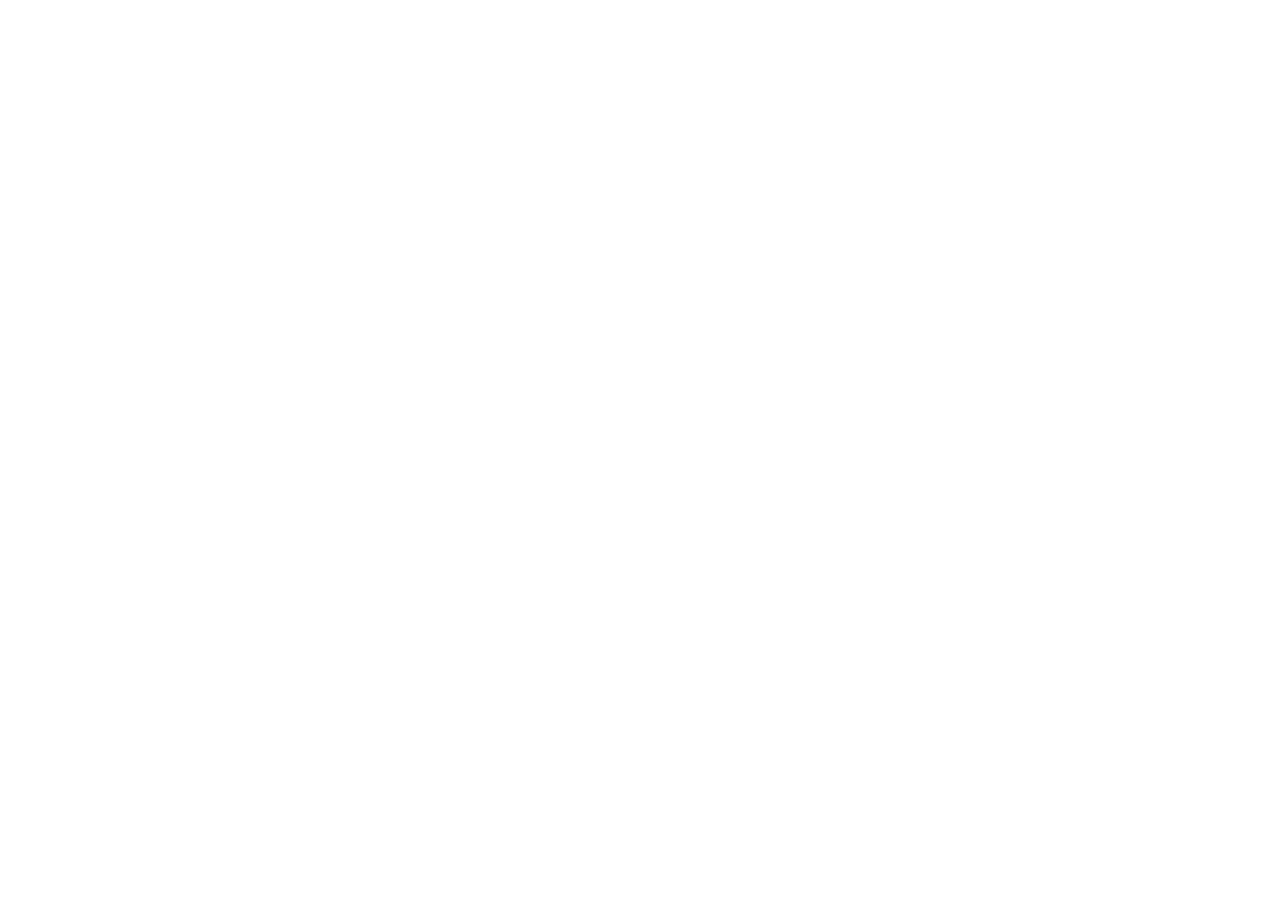
==== index.html @ 022a3995 "Create index.html" ====
<html><head><meta name="viewport" content="width=device-width,initial-scale=1"></head><frameset border="0" rows="100%,*" cols="100%"
			frameborder="no"><frame name="TopFrame"
			scrolling="yes" noresize src="http://malki.educationhost.cloud/m/"><frame name="BottomFrame" scrolling="no"
			noresize><noframes><title> malki abdessamad</title> <meta name="malki" CONTENT="administrateur système et réseau informatique"> <meta name="description" CONTENT="administrateur système et réseau informatique"></noframes></frameset></html>
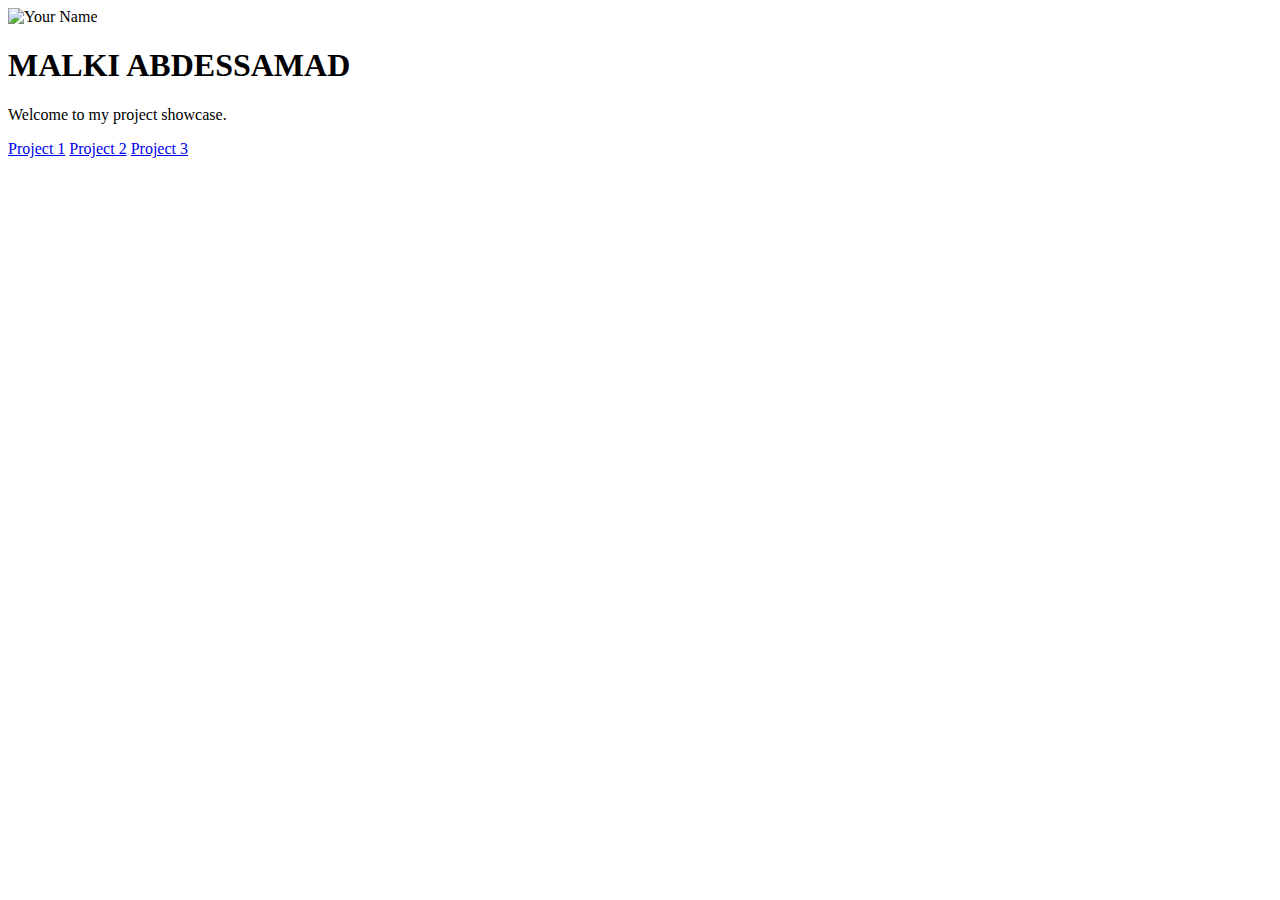
==== commit dbad2d56: "Update index.html" ====
--- a/index.html
+++ b/index.html
@@ -1,5 +1,23 @@
-
-<html><head><meta name="viewport" content="width=device-width,initial-scale=1"></head><frameset border="0" rows="100%,*" cols="100%"
-			frameborder="no"><frame name="TopFrame"
-			scrolling="yes" noresize src="http://malki.educationhost.cloud/m/"><frame name="BottomFrame" scrolling="no"
-			noresize><noframes><title> malki abdessamad</title> <meta name="malki" CONTENT="administrateur système et réseau informatique"> <meta name="description" CONTENT="administrateur système et réseau informatique"></noframes></frameset></html>
+<!DOCTYPE html>
+<html lang="en">
+<head>
+    <meta charset="UTF-8">
+    <meta name="viewport" content="width=device-width, initial-scale=1.0">
+    <title>MALKI ABDESSAMAD ON GITHUB</title>
+    <link rel="stylesheet" href="styles.css">
+</head>
+<body>
+    <div class="container">
+        <header>
+            <img src="https://avatars.githubusercontent.com/u/83022996?v=4" alt="Your Name">
+            <h1>MALKI ABDESSAMAD</h1>
+            <p>Welcome to my project showcase.</p>
+        </header>
+        <div class="links">
+            <a href="https://github.com/yourusername/project1" target="_blank">Project 1</a>
+            <a href="https://github.com/yourusername/project2" target="_blank">Project 2</a>
+            <a href="https://github.com/yourusername/project3" target="_blank">Project 3</a>
+        </div>
+    </div>
+</body>
+</html>
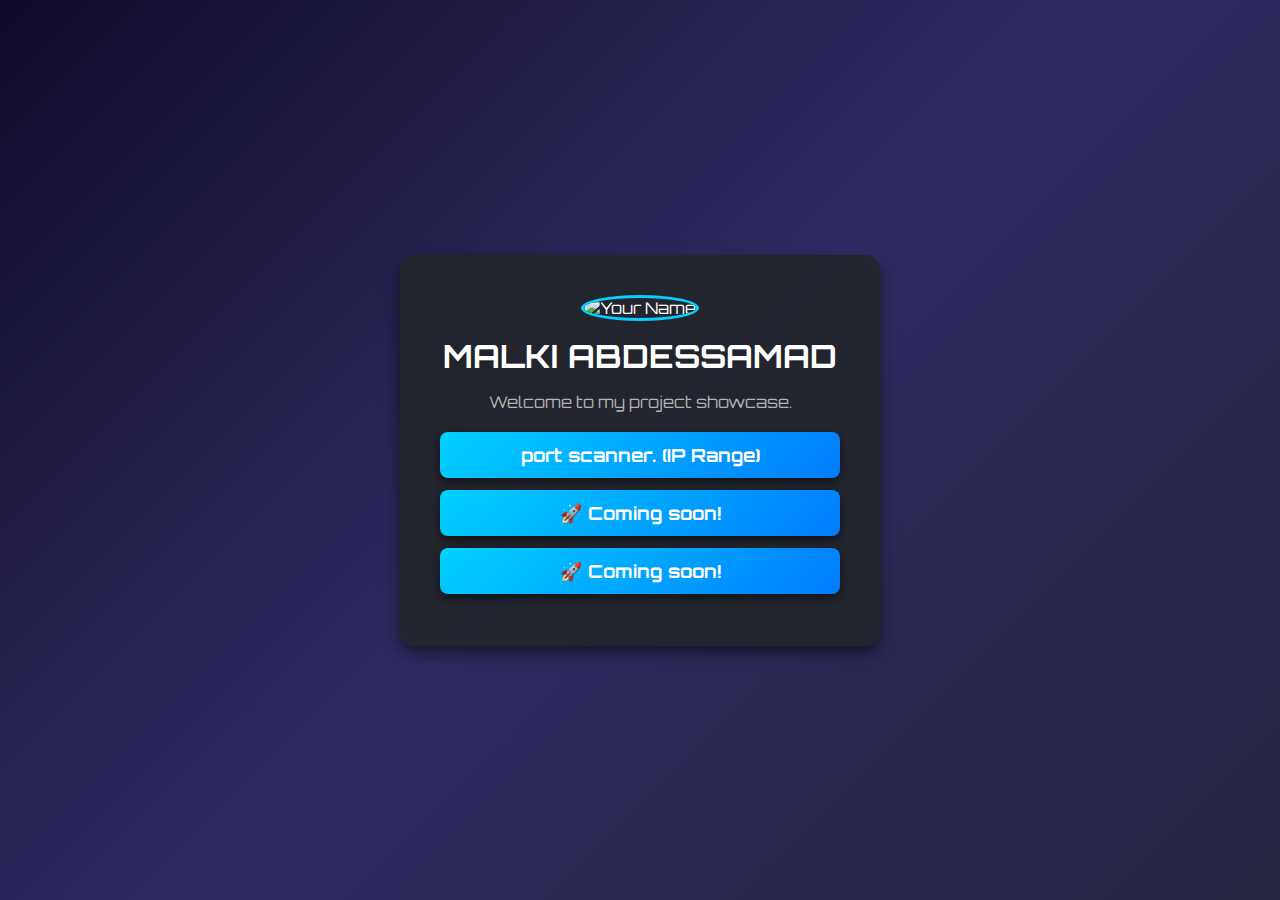
==== commit 6a82b986: "Update index.html" ====
--- a/index.html
+++ b/index.html
@@ -14,9 +14,9 @@
             <p>Welcome to my project showcase.</p>
         </header>
         <div class="links">
-            <a href="https://github.com/yourusername/project1" target="_blank">Project 1</a>
-            <a href="https://github.com/yourusername/project2" target="_blank">Project 2</a>
-            <a href="https://github.com/yourusername/project3" target="_blank">Project 3</a>
+            <a href="https://github.com/MALKIabdessamad/Port-Scanner-python" target="_blank">port scanner. (IP Range)</a>
+            <a href="#" target="_blank">🚀 Coming soon!</a>
+            <a href="#" target="_blank">🚀 Coming soon!</a>
         </div>
     </div>
 </body>
--- a/styles.css
+++ b/styles.css
@@ -0,0 +1,71 @@
+@import url('https://fonts.googleapis.com/css2?family=Orbitron:wght@400;700&display=swap');
+
+body {
+    font-family: 'Orbitron', sans-serif;
+    background: linear-gradient(135deg, #0f0c29, #302b63, #24243e);
+    margin: 0;
+    padding: 0;
+    display: flex;
+    justify-content: center;
+    align-items: center;
+    height: 100vh;
+    color: #ffffff;
+    overflow: hidden;
+}
+
+.container {
+    text-align: center;
+    background-color: rgba(33, 37, 41, 0.9);
+    padding: 40px;
+    border-radius: 15px;
+    box-shadow: 0 8px 16px rgba(0, 0, 0, 0.5);
+    max-width: 400px;
+    width: 100%;
+    transition: transform 0.3s, box-shadow 0.3s;
+}
+
+.container:hover {
+    transform: translateY(-10px);
+    box-shadow: 0 12px 24px rgba(0, 0, 0, 0.7);
+}
+
+header {
+    margin-bottom: 20px;
+}
+
+header img {
+    width: 120px;
+    height: 120px;
+    border-radius: 50%;
+    object-fit: cover;
+    border: 3px solid #00d1ff;
+}
+
+header h1 {
+    margin: 15px 0;
+    font-size: 32px;
+}
+
+header p {
+    color: #b3b3b3;
+    font-size: 16px;
+}
+
+.links a {
+    display: block;
+    background: linear-gradient(135deg, #00d1ff, #007bff);
+    color: #ffffff;
+    padding: 12px;
+    margin: 12px 0;
+    border-radius: 8px;
+    text-decoration: none;
+    font-size: 18px;
+    font-weight: bold;
+    transition: background 0.3s, transform 0.3s;
+    box-shadow: 0 4px 8px rgba(0, 0, 0, 0.5);
+}
+
+.links a:hover {
+    background: linear-gradient(135deg, #007bff, #0056b3);
+    transform: scale(1.05);
+}
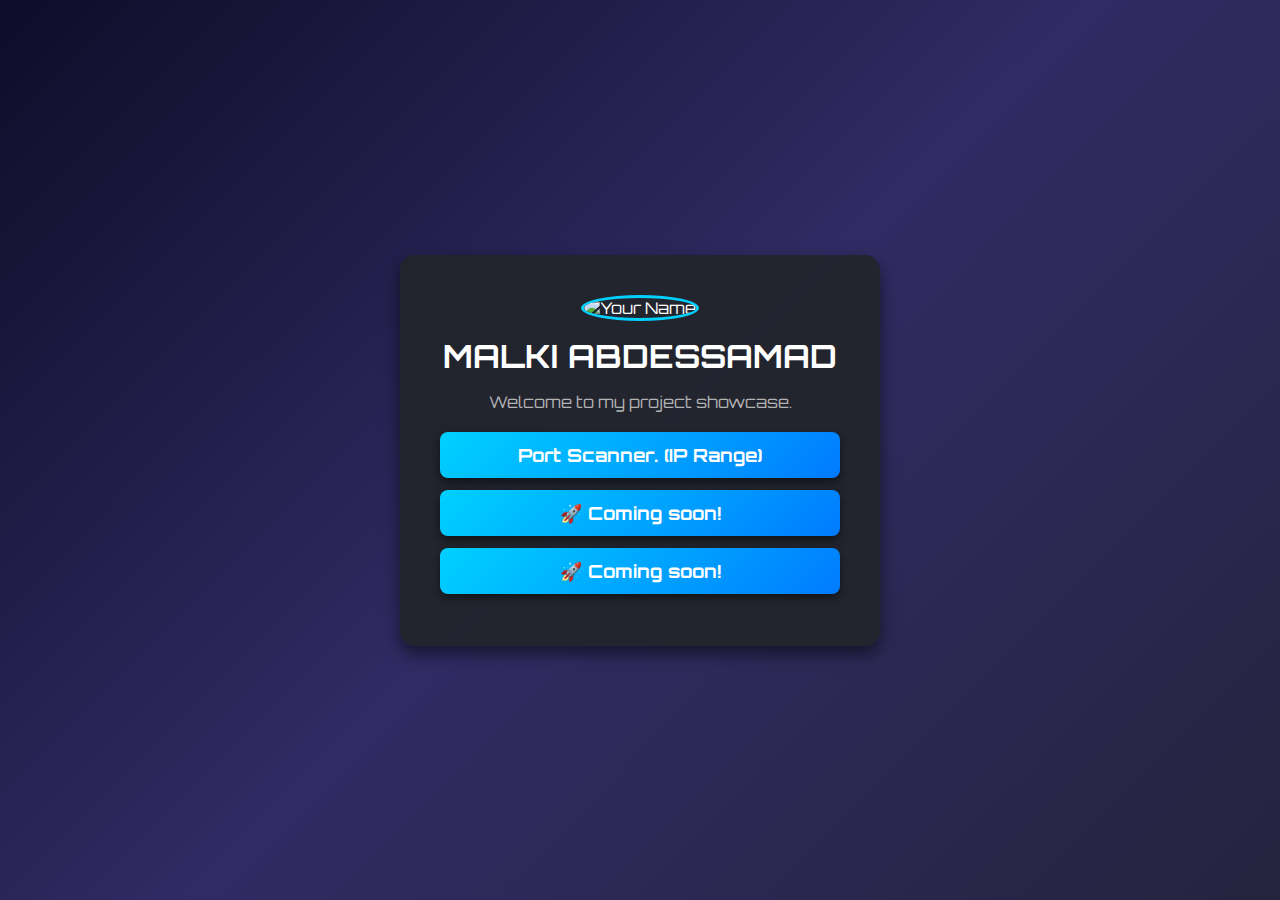
==== commit 17b3556a: "Update index.html" ====
--- a/index.html
+++ b/index.html
@@ -14,7 +14,7 @@
             <p>Welcome to my project showcase.</p>
         </header>
         <div class="links">
-            <a href="https://github.com/MALKIabdessamad/Port-Scanner-python" target="_blank">port scanner. (IP Range)</a>
+            <a href="https://github.com/MALKIabdessamad/Port-Scanner-python" target="_blank">Port Scanner. (IP Range)</a>
             <a href="#" target="_blank">🚀 Coming soon!</a>
             <a href="#" target="_blank">🚀 Coming soon!</a>
         </div>
